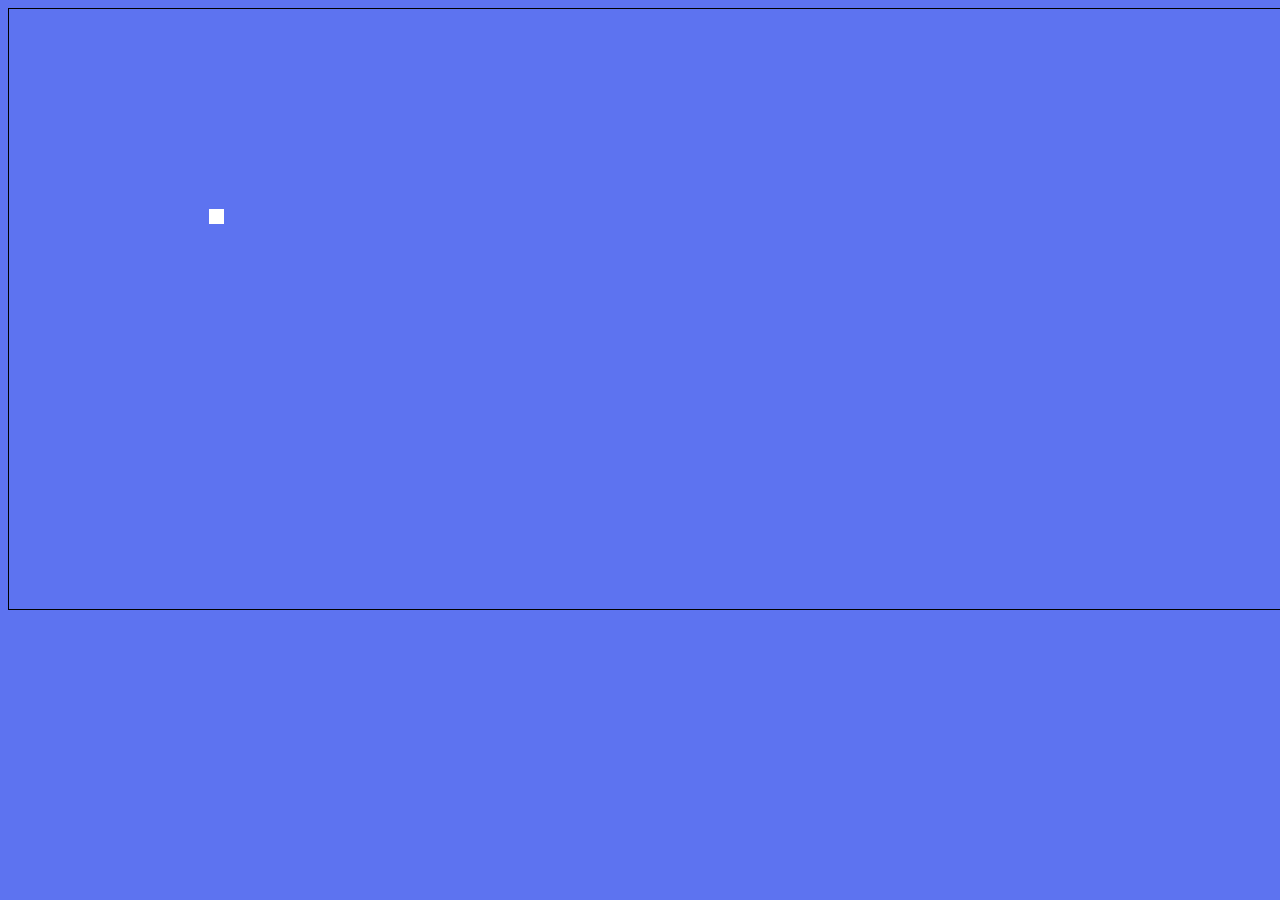
==== index.html @ 5cf680a5 "first commit" ====
<!DOCTYPE html>
<html lang="en">
    <head>
        <title>Canvas</title>
        <meta charset="UTF-8">
        <meta name="viewport" content="width=device-width, initial-scale=1">
        <link href="src/styles/style.css" rel="stylesheet">
    </head>
    <body>
        <canvas id="canvas" width="1350" height="600"></canvas>

        <script type="module" src="src/scripts/script.js"></script>
    </body>
</html>
---- src/styles/style.css ----
#canvas {
    border: 1px solid black;
    image-rendering: -moz-crisp-edges;
    image-rendering: -webkit-crisp-edges;
    image-rendering: pixelated;
    image-rendering: crisp-edges;
    
}

html {
    background-color: #5d73f0;
}
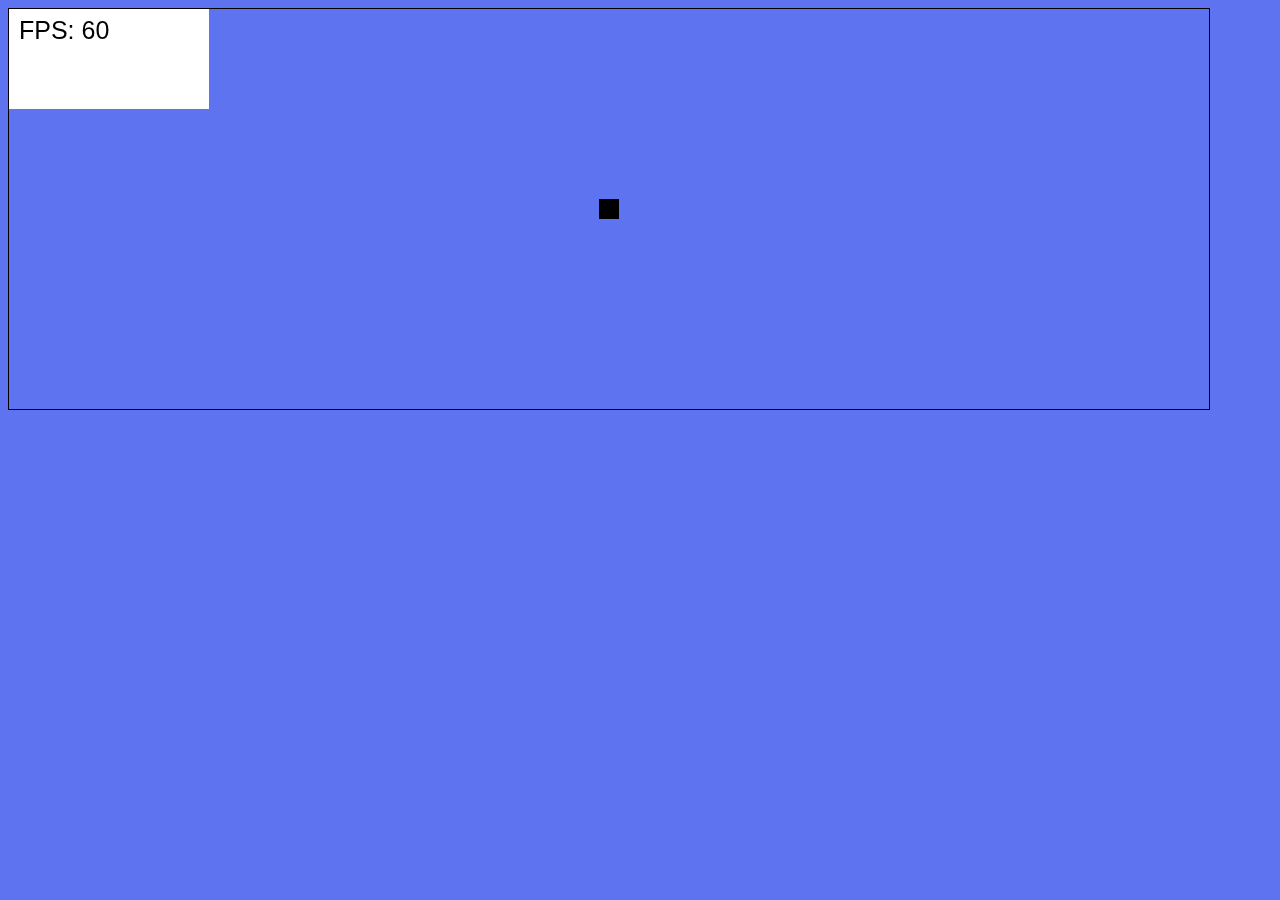
==== commit cdbd77d3: "updates! fps added" ====
--- a/index.html
+++ b/index.html
@@ -4,11 +4,11 @@
         <title>Canvas</title>
         <meta charset="UTF-8">
         <meta name="viewport" content="width=device-width, initial-scale=1">
-        <link href="src/styles/style.css" rel="stylesheet">
+        <link href="src/style.css" rel="stylesheet">
     </head>
     <body>
-        <canvas id="canvas" width="1350" height="600"></canvas>
-
-        <script type="module" src="src/scripts/script.js"></script>
+        <canvas id="canvas" width="1200" height="400"></canvas>
+        <img id="circle" src="assets/Black_Circle.png">
+        <script type="module" src="src/script.js"></script>
     </body>
 </html>--- a/src/style.css
+++ b/src/style.css
@@ -0,0 +1,18 @@
+#canvas {
+    border: 1px solid black;
+    image-rendering: -moz-crisp-edges;
+    image-rendering: -webkit-crisp-edges;
+    image-rendering: pixelated;
+    image-rendering: crisp-edges;
+    
+}
+
+html {
+    background-color: #5d73f0;
+}
+
+img {
+    display: none;
+}
+
+
